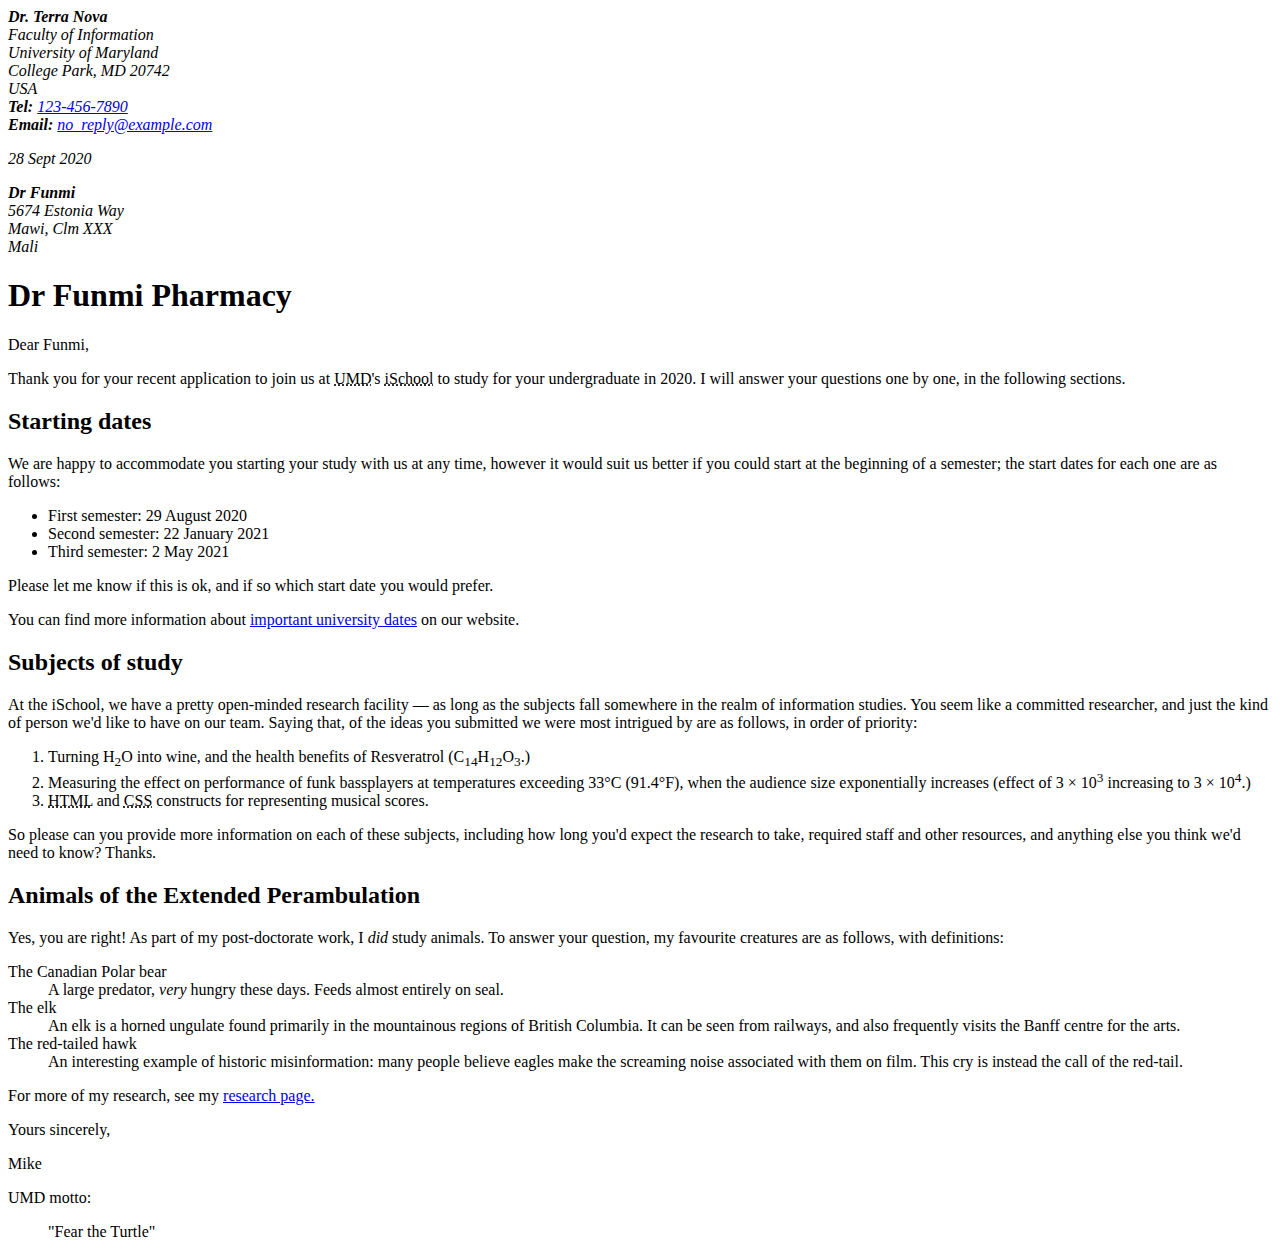
==== public/lab_2/index.html @ f9150d02 "commit" ====
<!DOCTYPE html>
<html lang='en'>
    <head>
      <title>Lab 2</title>
      <meta name="author" content="Michael Ajibade"/>
    </head>
    <body>
      <address>
      <strong>Dr. Terra Nova</strong><br />
      Faculty of Information<br />
      University of Maryland<br />
      College Park, MD 20742<br />
      USA<br />
      <strong>Tel:</strong>
      <a href="tel:1234567890">123-456-7890</a
      ><br />
      <strong>Email:</strong>
      <a href="mikeal18@yahoo.com">no_reply@example.com</a>

      <p><time datetime="2020-09-28">28 Sept 2020</time></p>
    </address>

    <address>
      <strong>Dr Funmi</strong><br />
      5674 Estonia Way<br />
      Mawi, Clm  XXX<br />
      Mali
    </address>

    <h1>Dr Funmi Pharmacy </h1>

    <p>Dear Funmi,</p>

    <p>
      Thank you for your recent application to join us at
      <abbr title="University of Maryland">UMD</abbr>'s
      <abbr title="College of Information Studies">iSchool</abbr> to study for
      your undergraduate in 2020. I will answer your questions one by one, in
      the following sections.
    </p>

    <h2>Starting dates</h2>

    <p>
      We are happy to accommodate you starting your study with us at any time,
      however it would suit us better if you could start at the beginning of a
      semester; the start dates for each one are as follows:
    </p>

    <ul>
      <li>First semester: <time datetime="2020-08-29">29 August 2020</time></li>
      <li>
        Second semester: <time datetime="2021-01-22">22 January 2021</time>
      </li>
      <li>Third semester: <time datetime="2021-05-02">2 May 2021</time></li>
    </ul>

    <p>
      Please let me know if this is ok, and if so which start date you would
      prefer.
    </p>

    <p>
      You can find more information about
      <a
        href="http://example.com/"
        title="University of Maryland&#39;s Academic Calander"
        >important university dates</a
      >
      on our website.
    </p>

    <h2>Subjects of study</h2>

    <p>
      At the iSchool, we have a pretty open-minded research facility — as long
      as the subjects fall somewhere in the realm of information studies. You
      seem like a committed researcher, and just the kind of
      person we'd like to have on our team. Saying that, of the ideas you
      submitted we were most intrigued by are as follows, in order of priority:
    </p>

    <ol>
      <li>
        Turning H<sub>2</sub>O into wine, and the health benefits of Resveratrol
        (C<sub>14</sub>H<sub>12</sub>O<sub>3</sub>.)
      </li>
      <li>
        Measuring the effect on performance of funk bassplayers at temperatures
        exceeding 33°C (91.4°F), when the audience size exponentially increases
        (effect of 3 × 10<sup>3</sup> increasing to 3 × 10<sup>4</sup>.)
      </li>
      <li>
        <abbr title="hypertext Markup Language">HTML</abbr> and
        <abbr title="Cascading Style Sheets">CSS</abbr> constructs for
        representing musical scores.
      </li>
    </ol>

    <p>
      So please can you provide more information on each of these subjects,
      including how long you'd expect the research to take, required staff and
      other resources, and anything else you think we'd need to know? Thanks.
    </p>

    <h2>Animals of the Extended Perambulation</h2>

    <p>
      Yes, you are right! As part of my post-doctorate work, I
      <em>did</em> study animals. To answer your question, my favourite
      creatures are as follows, with definitions:
    </p>

    <dl>
      <dt>The Canadian Polar bear</dt>
      <dd>
        A large predator, <em>very</em> hungry these days. Feeds almost entirely
        on seal.
      </dd>
      <dt>The elk</dt>
      <dd>
        An elk is a horned ungulate found primarily in the mountainous regions
        of British Columbia. It can be seen from railways, and also frequently
        visits the Banff centre for the arts.
      </dd>
      <dt>The red-tailed hawk</dt>
      <dd>
        An interesting example of historic misinformation: many people believe
        eagles make the screaming noise associated with them on film. This cry
        is instead the call of the red-tail.
      </dd>
    </dl>

    <p>
      For more of my research, see my
      <a href="http://umd.edu" title="Dr. Terra Nova&#39;s Research Page"
        >research page.</a
      >
    </p>

    <p>Yours sincerely,</p>

    <p>Mike</p>

    <p>UMD motto:</p>
    <blockquote>"Fear the Turtle"</blockquote>
</html>
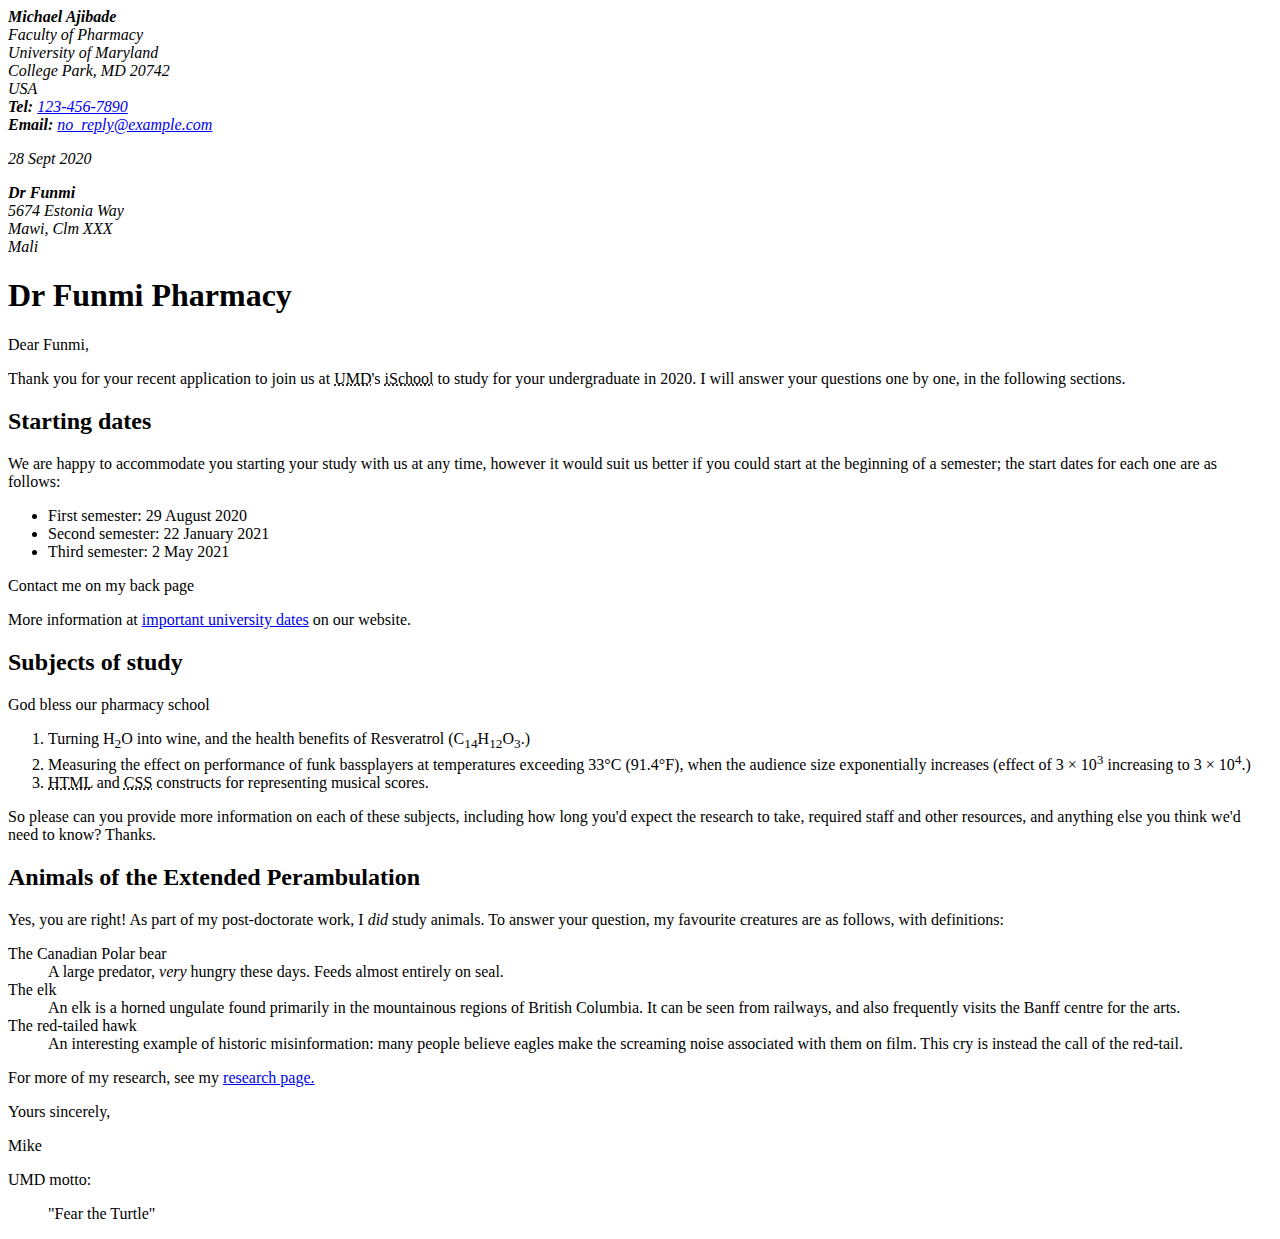
==== commit d0dddca9: "jkj" ====
--- a/public/lab_2/index.html
+++ b/public/lab_2/index.html
@@ -6,8 +6,8 @@
     </head>
     <body>
       <address>
-      <strong>Dr. Terra Nova</strong><br />
-      Faculty of Information<br />
+      <strong>Michael Ajibade</strong><br />
+      Faculty of Pharmacy<br />
       University of Maryland<br />
       College Park, MD 20742<br />
       USA<br />
@@ -34,7 +34,7 @@
     <p>
       Thank you for your recent application to join us at
       <abbr title="University of Maryland">UMD</abbr>'s
-      <abbr title="College of Information Studies">iSchool</abbr> to study for
+      <abbr title="College of Pharmacy">iSchool</abbr> to study for
       your undergraduate in 2020. I will answer your questions one by one, in
       the following sections.
     </p>
@@ -56,12 +56,11 @@
     </ul>
 
     <p>
-      Please let me know if this is ok, and if so which start date you would
-      prefer.
+     Contact me on my back page
     </p>
 
     <p>
-      You can find more information about
+      More information at
       <a
         href="http://example.com/"
         title="University of Maryland&#39;s Academic Calander"
@@ -73,11 +72,7 @@
     <h2>Subjects of study</h2>
 
     <p>
-      At the iSchool, we have a pretty open-minded research facility — as long
-      as the subjects fall somewhere in the realm of information studies. You
-      seem like a committed researcher, and just the kind of
-      person we'd like to have on our team. Saying that, of the ideas you
-      submitted we were most intrigued by are as follows, in order of priority:
+      God bless our pharmacy school
     </p>
 
     <ol>
@@ -133,7 +128,7 @@
 
     <p>
       For more of my research, see my
-      <a href="http://umd.edu" title="Dr. Terra Nova&#39;s Research Page"
+      <a href="http://umd.edu" title="Michael Ajibade&#39;s Research Page"
         >research page.</a
       >
     </p>
